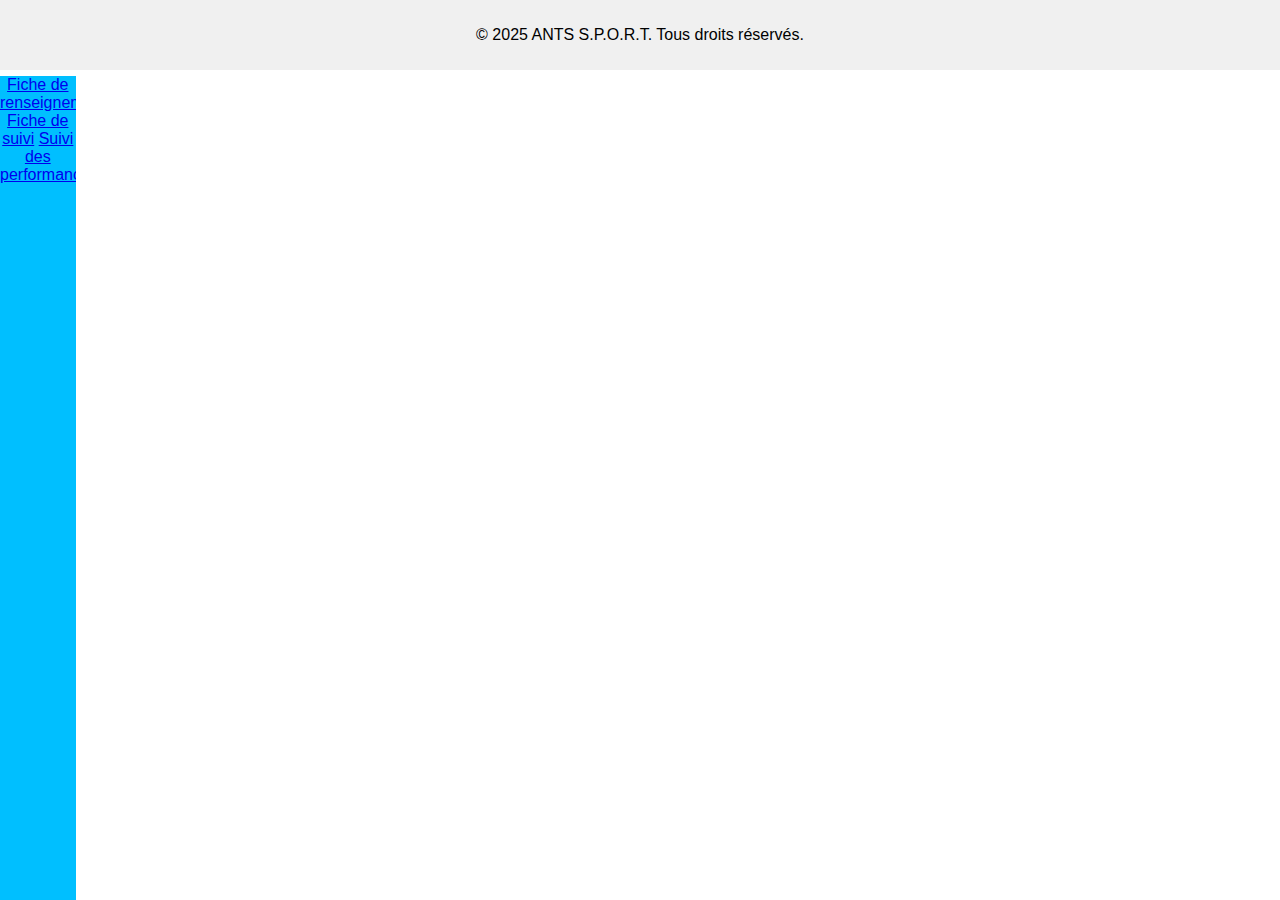
==== fiche_suivi.html @ 3a0b4b0e "Update fiche_suivi.html" ====
<!DOCTYPE html>
<html>
<head>
    <title>Fiche de renseignement</title>
    <link rel="stylesheet" type="text/css" href="style.css">
</head>
<body>
    <div class="side-bar">
        <input type="text" class="search-bar" placeholder="Rechercher...">
        <div class="nav-links">
            <a href="fiche_renseignement.html">Fiche de renseignement</a>
            <a href="fiche_suivi.html">Fiche de suivi</a>
            <a href="suivi_performances.html">Suivi des performances</a>
        </div>
    </div>
    <main>
        <!-- Contenu de la page de renseignement -->
    </main>
    <footer>
        <p>&copy; 2025 ANTS S.P.O.R.T. Tous droits réservés.</p>
    </footer>
</body>
</html>
---- style.css ----
body {
    font-family: Arial, sans-serif;
    text-align: center;
    background-color: #f0f0f0;
}
h1 {
    color: #333;
}

/* Style général */
body {
    font-family: Arial, sans-serif;
    background-color: white; /* Le body est blanc */
    margin: 0;
    padding: 0;
}

/* Style du header */
header {
    display: flex;
    justify-content: space-between;
    align-items: center;
    background-color: white;
    padding: 10px 20px;
    height: 2cm;
    box-shadow: 0 2px 4px rgba(0, 0, 0, 0.1);
}

.header-left h1 {
    margin: 0;
    color: #00BFFF;  /* Bleu ciel */
}

/* Style du lien retour accueil */
.header-right img {
    height: 2cm;
    cursor: pointer;
}

/* Style de la barre rétractable */
.side-bar {
    position: fixed;
    top: 2cm;  /* En dessous de l'entête */
    left: 0;
    width: 2cm;
    height: 100%;
    background-color: #00BFFF;  /* Bleu ciel */
    overflow: hidden;
    transition: width 0.3s;
}

.side-bar:hover {
    width: 6cm;
}

.side-bar:hover .search-bar {
    display: block;
}

.side-bar:hover .nouvelle-seance {
    display: block;
}

/* Style de la barre de recherche */
.search-bar {
    display: none;
    width: calc(100% - 20px);
    margin: 50px 10px 10px 10px; /* Baisser la barre de recherche */
    padding: 5px;
    border: 1px solid #ccc;
    border-radius: 4px;
}

/* Style des boutons de la barre rétractable */
.accordion {
    background-color: #00BFFF;  /* Bleu ciel */
    border: none;
    color: white;
    padding: 10px;
    cursor: pointer;
    text-align: left;
    outline: none;
    font-size: 14px;
}

/* Style des boutons d'onglets */
.tabs {
    display: flex;
    margin-left: 2cm;
    background-color: #00BFFF;
}

.tab-button {
    background-color: #00BFFF;  /* Bleu ciel */
    border: none;
    color: white;
    padding: 10px 20px;
    cursor: pointer;
    font-size: 14px;
    margin: 0 2px;
    transition: background-color 0.3s;
}

.tab-button:hover {
    background-color: #008CBA;  /* Légèrement plus foncé au survol */
}

/* Style des fiches */
.tab-content {
    display: none;
    padding: 20px;
}

.tab-content.active {
    display: block;
    margin-left: 2cm; /* Ne pas afficher au centre */
}

/* Style du footer */
footer {
    background-color: #f0f0f0;
    text-align: center;
    padding: 10px 0;
}

/* Nouvelle séance */
.nouvelle-seance {
    position: fixed;
    bottom: 20px;
    right: 20px;
    width: 5cm;
    height: 3cm;
    border: 2px solid black;
    background-color: white;
    display: flex;
    justify-content: center;
    align-items: center;
    font-size: 16px;
    font-weight: bold;
    cursor: pointer;
    display: none;
}
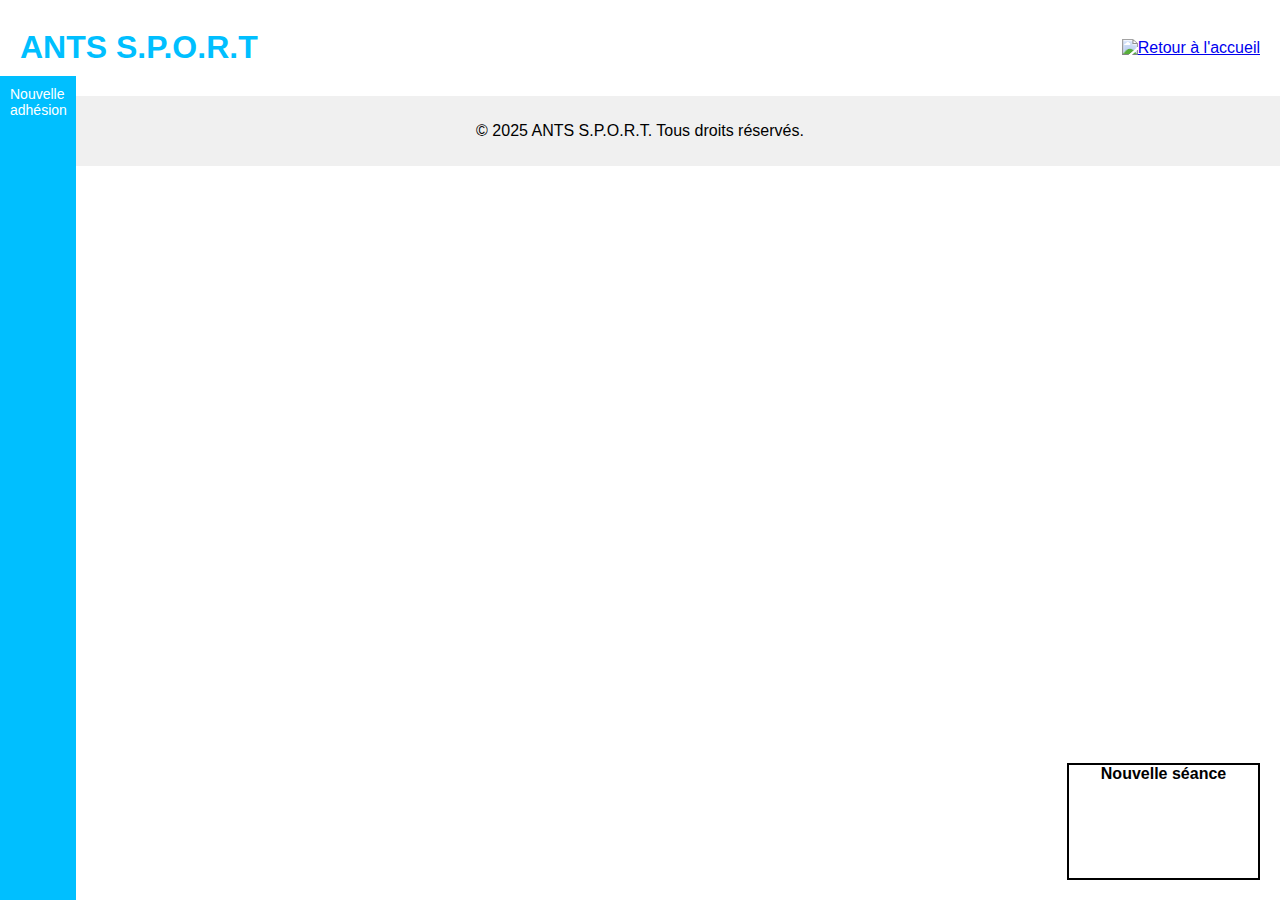
==== commit 690154e4: "Update fiche_suivi.html" ====
--- a/fiche_suivi.html
+++ b/fiche_suivi.html
@@ -1,23 +1,35 @@
 <!DOCTYPE html>
 <html>
 <head>
-    <title>Fiche de renseignement</title>
+    <title>ANTS S.P.O.R.T</title>
     <link rel="stylesheet" type="text/css" href="style.css">
 </head>
 <body>
+    <header>
+        <div class="header-left">
+            <h1>ANTS S.P.O.R.T</h1>
+        </div>
+        <div class="header-right">
+            <a href="index.html"><img src="logo-home.png" alt="Retour à l'accueil"></a>
+        </div>
+    </header>
     <div class="side-bar">
-        <input type="text" class="search-bar" placeholder="Rechercher...">
-        <div class="nav-links">
-            <a href="fiche_renseignement.html">Fiche de renseignement</a>
-            <a href="fiche_suivi.html">Fiche de suivi</a>
-            <a href="suivi_performances.html">Suivi des performances</a>
-        </div>
+        <button class="accordion" onclick="showTabs()">Nouvelle adhésion</button>
+        <input type="text" id="searchBar" placeholder="Rechercher..." class="search-bar">
+    </div>
+    <div id="banner" class="banner" style="display: none;"></div>
+    <div class="tabs" style="display: none;">
+        <button class="tab-button" onclick="window.location.href='fiche_renseignement.html'">Fiche de renseignement</button>
+        <button class="tab-button" onclick="window.location.href='fiche_suivi.html'">Fiche de suivi</button>
+        <button class="tab-button" onclick="window.location.href='suivi_performances.html'">Suivi des performances</button>
     </div>
     <main>
-        <!-- Contenu de la page de renseignement -->
+        <!-- Contenu principal -->
     </main>
     <footer>
         <p>&copy; 2025 ANTS S.P.O.R.T. Tous droits réservés.</p>
     </footer>
+    <div class="nouvelle-seance" onclick="window.location.href='nouvelle_seance.html'" style="display: none;">Nouvelle séance</div>
+    <script src="script.js"></script>
 </body>
 </html>
--- a/style.css
+++ b/style.css
@@ -140,3 +140,26 @@
     cursor: pointer;
     display: none;
 }
+
+/* Style de la banderolle */
+.banner {
+    background-color: #00BFFF; /* Bleu ciel */
+    color: white;
+    text-align: center;
+    padding: 10px;
+    position: absolute;
+    top: 2cm;
+    left: 2cm;
+    right: 0;
+    height: 0.44cm; /* Two-thirds of the previous one-third height */
+    line-height: 0.44cm; /* Adjust line-height to center text vertically */
+}
+
+/* Style des boutons d'onglets */
+.tabs {
+    display: flex;
+    margin-left: 2cm;
+    background-color: #00BFFF;
+    top: 2.44cm; /* Align with the bottom of the banner */
+    position: absolute; /* Ensure the tabs are positioned correctly */
+}
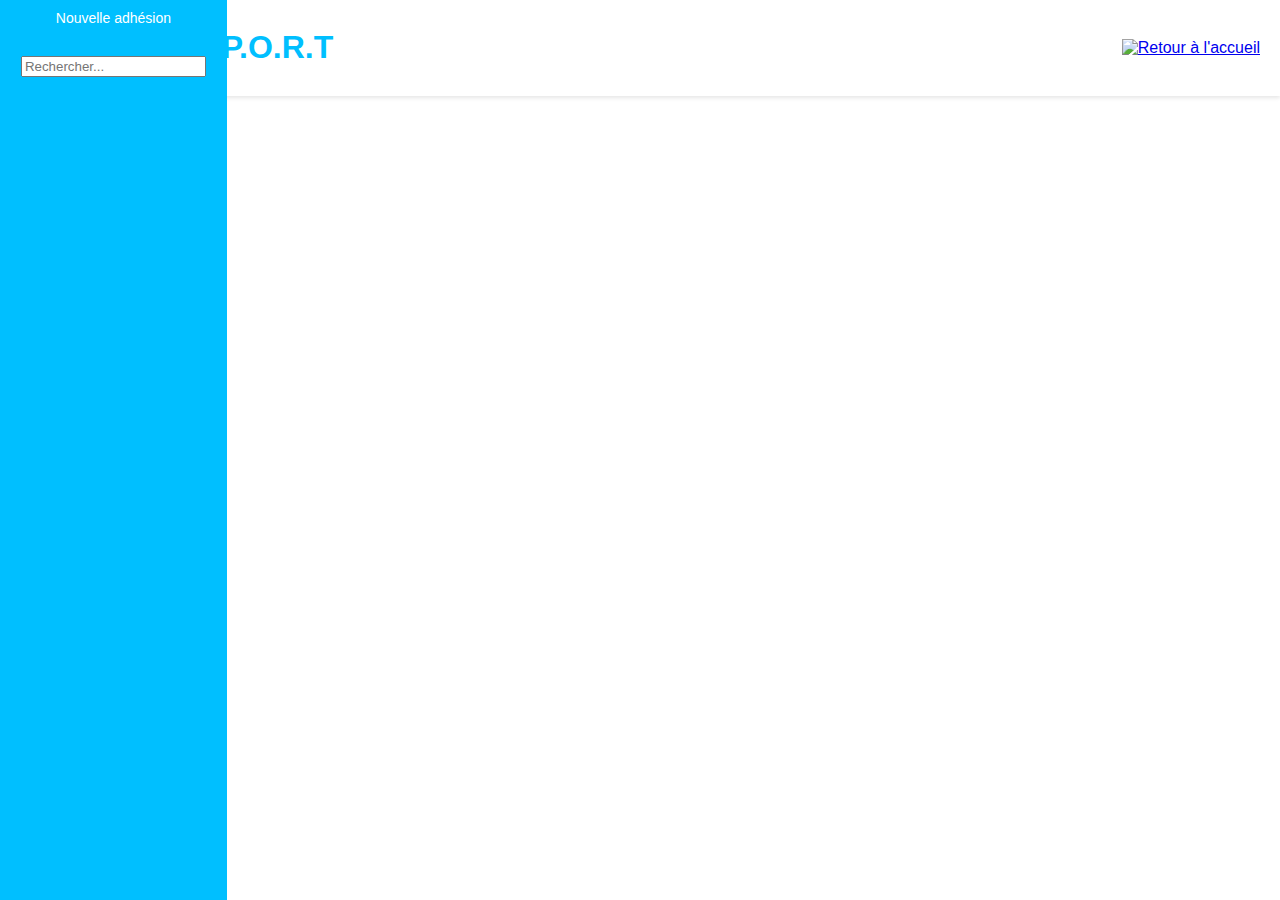
==== commit 9e2b7a9a: "Update fiche_suivi.html" ====
--- a/fiche_suivi.html
+++ b/fiche_suivi.html
@@ -14,22 +14,385 @@
         </div>
     </header>
     <div class="side-bar">
-        <button class="accordion" onclick="showTabs()">Nouvelle adhésion</button>
-        <input type="text" id="searchBar" placeholder="Rechercher..." class="search-bar">
+        <button class="accordion" onclick="showAdhesionPage()">Nouvelle adhésion</button>
+        <input type="text" id="searchBar" placeholder="Rechercher..." style="margin-top: 20px;">
     </div>
     <div id="banner" class="banner" style="display: none;"></div>
     <div class="tabs" style="display: none;">
-        <button class="tab-button" onclick="window.location.href='fiche_renseignement.html'">Fiche de renseignement</button>
-        <button class="tab-button" onclick="window.location.href='fiche_suivi.html'">Fiche de suivi</button>
-        <button class="tab-button" onclick="window.location.href='suivi_performances.html'">Suivi des performances</button>
+        <button class="tab-button" onclick="showTab('fiche-renseignement')">Fiche de renseignement</button>
+        <button class="tab-button" onclick="showTab('fiche-suivi')">Fiche de suivi</button>
+        <button class="tab-button" onclick="showTab('suivi-performances')">Suivi des performances</button>
     </div>
     <main>
-        <!-- Contenu principal -->
-    </main>
-    <footer>
-        <p>&copy; 2025 ANTS S.P.O.R.T. Tous droits réservés.</p>
-    </footer>
-    <div class="nouvelle-seance" onclick="window.location.href='nouvelle_seance.html'" style="display: none;">Nouvelle séance</div>
-    <script src="script.js"></script>
-</body>
-</html>
+        <section id="fiche-renseignement" class="tab-content" style="display: none;">
+            <h2>Fiche de renseignement</h2>
+            <form class="form-container">
+                <h3>1/ Informations personnelles</h3>
+                <label for="nomPrenom">Nom/Prénom:</label>
+                <input type="text" id="nomPrenom" name="nomPrenom"><br>
+                <label for="dateNaissance">Date de naissance:</label>
+                <input type="date" id="dateNaissance" name="dateNaissance"><br>
+                <label for="sexe">Sexe:</label>
+                <input type="text" id="sexe" name="sexe"><br>
+                <label for="problemeSante">Problème de santé:</label>
+                <input type="text" id="problemeSante" name="problemeSante"><br>
+                <label for="troubleMaladie">Trouble/maladie:</label>
+                <input type="text" id="troubleMaladie" name="troubleMaladie"><br>
+                <label for="fonctionsOrganiques">Fonctions organiques et structures anatomiques:</label>
+                <input type="text" id="fonctionsOrganiques" name="fonctionsOrganiques"><br>
+                <label for="activites">Activités:</label>
+                <input type="text" id="activites" name="activites"><br>
+                <label for="participation">Participation:</label>
+                <input type="text" id="participation" name="participation"><br>
+                <label for="facteursContextuels">Facteurs contextuels:</label>
+                <input type="text" id="facteursContextuels" name="facteursContextuels"><br>
+                <label for="autresInfo">Autres info (contre-indications, points d'attention):</label>
+                <input type="text" id="autresInfo" name="autresInfo"><br>
+
+                <h3>2/ Rapport à l'APA</h3>
+                <label for="dateArrivee">Date d'arrivée à l'association:</label>
+                <input type="date" id="dateArrivee" name="dateArrivee"><br>
+                <label for="connaissanceSalle">Connaissance salle S.P.O.R.T. ?:</label>
+                <input type="text" id="connaissanceSalle" name="connaissanceSalle"><br>
+                <label for="situationPro">Situation professionnelle:</label>
+                <input type="text" id="situationPro" name="situationPro"><br>
+                <label for="centreReeducation">Centre de rééducation:</label>
+                <input type="text" id="centreReeducation" name="centreReeducation"><br>
+                <label for="passeSportif">Passé sportif:</label>
+                <input type="text" id="passeSportif" name="passeSportif"><br>
+                <label for="pratiqueAPA">Pratique APA avant/maintenant ?:</label>
+                <input type="text" id="pratiqueAPA" name="pratiqueAPA"><br>
+
+                <h3>3/ Objectifs</h3>
+                <label for="objectifInitial">Objectif initial:</label>
+                <input type="text" id="objectifInitial" name="objectifInitial"><br>
+                <label for="objectifsBiologiques">Biologique(s):</label>
+                <input type="text" id="objectifsBiologiques" name="objectifsBiologiques"><br>
+                <label for="objectifsPsychologiques">Psychologique(s):</label>
+                <input type="text" id="objectifsPsychologiques" name="objectifsPsychologiques"><br>
+                <label for="objectifsSociaux">Social(aux):</label>
+                <input type="text" id="objectifsSociaux" name="objectifsSociaux"><br>
+
+                <h3>4/ Pratique</h3>
+                <label for="disponibilites">Principales disponibilités:</label>
+                <input type="text" id="disponibilites" name="disponibilites"><br>
+                <label for="activitesChoisies">Activité(s) choisie(s):</label>
+                <input type="text" id="activitesChoisies" name="activitesChoisies"><br>
+                <label for="certificatMedical">Certificat médical pour électrostimulation:</label>
+                <input type="text" id="certificatMedical" name="certificatMedical"><br>
+                <label for="zonesSollicitees">Principales zones sollicitées:</label>
+                <input type="text" id="zonesSollicitees" name="zonesSollicitees"><br>
+
+                <h3>5/ Tests physiques</h3>
+                <table>
+                    <thead>
+                        <tr>
+                            <th>Muscles</th>
+                            <th>Recrutement</th>
+                            <th>Force</th>
+                        </tr>
+                    </thead>
+                    <tbody>
+                        <tr>
+                            <td>Deltoïde G</td>
+                            <td>
+                                <select name="recrutement-deltoide-g">
+                                    <option value="OUI">OUI</option>
+                                    <option value="NON">NON</option>
+                                    <option value="PARTIEL">PARTIEL</option>
+                                </select>
+                            </td>
+                            <td>
+                                <select name="force-deltoide-g">
+                                    <option value="X">X</option>
+                                    <option value="Faible">Faible</option>
+                                    <option value="Moyenne">Moyenne</option>
+                                    <option value="Elevée">Elevée</option>
+                                </select>
+                            </td>
+                        </tr>
+                        <tr>
+                            <td>Deltoïde D</td>
+                            <td>
+                                <select name="recrutement-deltoide-d">
+                                    <option value="OUI">OUI</option>
+                                    <option value="NON">NON</option>
+                                    <option value="PARTIEL">PARTIEL</option>
+                                </select>
+                            </td>
+                            <td>
+                                <select name="force-deltoide-d">
+                                    <option value="X">X</option>
+                                    <option value="Faible">Faible</option>
+                                    <option value="Moyenne">Moyenne</option>
+                                    <option value="Elevée">Elevée</option>
+                                </select>
+                            </td>
+                        </tr>
+                        <tr>
+                            <td>Biceps G</td>
+                            <td>
+                                <select name="recrutement-biceps-g">
+                                    <option value="OUI">OUI</option>
+                                    <option value="NON">NON</option>
+                                    <option value="PARTIEL">PARTIEL</option>
+                                </select>
+                            </td>
+                            <td>
+                                <select name="force-biceps-g">
+                                    <option value="X">X</option>
+                                    <option value="Faible">Faible</option>
+                                    <option value="Moyenne">Moyenne</option>
+                                    <option value="Elevée">Elevée</option>
+                                </select>
+                            </td>
+                        </tr>
+                        <tr>
+                            <td>Biceps D</td>
+                            <td>
+                                <select name="recrutement-biceps-d">
+                                    <option value="OUI">OUI</option>
+                                    <option value="NON">NON</option>
+                                    <option value="PARTIEL">PARTIEL</option>
+                                </select>
+                            </td>
+                            <td>
+                                <select name="force-biceps-d">
+                                    <option value="X">X</option>
+                                    <option value="Faible">Faible</option>
+                                    <option value="Moyenne">Moyenne</option>
+                                    <option value="Elevée">Elevée</option>
+                                </select>
+                            </td>
+                        </tr>
+                        <tr>
+                            <td>Triceps G</td>
+                            <td>
+                                <select name="recrutement-triceps-g">
+                                    <option value="OUI">OUI</option>
+                                    <option value="NON">NON</option>
+                                    <option value="PARTIEL">PARTIEL</option>
+                                </select>
+                            </td>
+                            <td>
+                                <select name="force-triceps-g">
+                                    <option value="X">X</option>
+                                    <option value="Faible">Faible</option>
+                                    <option value="Moyenne">Moyenne</option>
+                                    <option value="Elevée">Elevée</option>
+                                </select>
+                            </td>
+                        </tr>
+                        <tr>
+                            <td>Triceps D</td>
+                            <td>
+                                <select name="recrutement-triceps-d">
+                                    <option value="OUI">OUI</option>
+                                    <option value="NON">NON</option>
+                                    <option value="PARTIEL">PARTIEL</option>
+                                </select>
+                            </td>
+                            <td>
+                                <select name="force-triceps-d">
+                                    <option value="X">X</option>
+                                    <option value="Faible">Faible</option>
+                                    <option value="Moyenne">Moyenne</option>
+                                    <option value="Elevée">Elevée</option>
+                                </select>
+                            </td>
+                        </tr>
+                        <tr>
+                            <td>Fléchisseurs doigts G</td>
+                            <td>
+                                <select name="recrutement-flechisseurs-doigts-g">
+                                    <option value="OUI">OUI</option>
+                                    <option value="NON">NON</option>
+                                    <option value="PARTIEL">PARTIEL</option>
+                                </select>
+                            </td>
+                            <td>
+                                <select name="force-flechisseurs-doigts-g">
+                                    <option value="X">X</option>
+                                    <option value="Faible">Faible</option>
+                                    <option value="Moyenne">Moyenne</option>
+                                    <option value="Elevée">Elevée</option>
+                                </select>
+                            </td>
+                        </tr>
+                        <tr>
+                            <td>Fléchisseurs doigts D</td>
+                            <td>
+                                <select name="recrutement-flechisseurs-doigts-d">
+                                    <option value="OUI">OUI</option>
+                                    <option value="NON">NON</option>
+                                    <option value="PARTIEL">PARTIEL</option>
+                                </select>
+                            </td>
+                            <td>
+                                <select name="force-flechisseurs-doigts-d">
+                                    <option value="X">X</option>
+                                    <option value="Faible">Faible</option>
+                                    <option value="Moyenne">Moyenne</option>
+                                    <option value="Elevée">Elevée</option>
+                                </select>
+                            </td>
+                        </tr>
+                        <tr>
+                            <td>Extenseurs doigts G</td>
+                            <td>
+                                <select name="recrutement-extenseurs-doigts-g">
+                                    <option value="OUI">OUI</option>
+                                    <option value="NON">NON</option>
+                                    <option value="PARTIEL">PARTIEL</option>
+                                </select>
+                            </td>
+                            <td>
+                                <select name="force-extenseurs-doigts-g">
+                                    <option value="X">X</option>
+                                    <option value="Faible">Faible</option>
+                                    <option value="Moyenne">Moyenne</option>
+                                    <option value="Elevée">Elevée</option>
+                                </select>
+                            </td>
+                        </tr>
+                        <tr>
+                            <td>Extenseurs doigts D</td>
+                            <td>
+                                <select name="recrutement-extenseurs-doigts-d">
+                                    <option value="OUI">OUI</option>
+                                    <option value="NON">NON</option>
+                                    <option value="PARTIEL">PARTIEL</option>
+                                </select>
+                            </td>
+                            <td>
+                                <select name="force-extenseurs-doigts-d">
+                                    <option value="X">X</option>
+                                    <option value="Faible">Faible</option>
+                                    <option value="Moyenne">Moyenne</option>
+                                    <option value="Elevée">Elevée</option>
+                                </select>
+                            </td>
+                        </tr>
+                        <tr>
+                            <td>Trapèse G</td>
+                            <td>
+                                <select name="recrutement-trapese-g">
+                                    <option value="OUI">OUI</option>
+                                    <option value="NON">NON</option>
+                                    <option value="PARTIEL">PARTIEL</option>
+                                </select>
+                            </td>
+                            <td>
+                                <select name="force-trapese-g">
+                                    <option value="X">X</option>
+                                    <option value="Faible">Faible</option>
+                                    <option value="Moyenne">Moyenne</option>
+                                    <option value="Elevée">Elevée</option>
+                                </select>
+                            </td>
+                        </tr>
+                        <tr>
+                            <td>Trapèse D</td>
+                            <td>
+                                <select name="recrutement-trapese-d">
+                                    <option value="OUI">OUI</option>
+                                    <option value="NON">NON</option>
+                                    <option value="PARTIEL">PARTIEL</option>
+                                </select>
+                            </td>
+                            <td>
+                                <select name="force-trapese-d">
+                                    <option value="X">X</option>
+                                    <option value="Faible">Faible</option>
+                                    <option value="Moyenne">Moyenne</option>
+                                    <option value="Elevée">Elevée</option>
+                                </select>
+                            </td>
+                        </tr>
+                        <tr>
+                            <td>Grand dorsal G</td>
+                            <td>
+                                <select name="recrutement-grand-dorsal-g">
+                                    <option value="OUI">OUI</option>
+                                    <option value="NON">NON</option>
+                                    <option value="PARTIEL">PARTIEL</option>
+                                </select>
+                            </td>
+                            <td>
+                                <select name="force-grand-dorsal-g">
+                                    <option value="X">X</option>
+                                    <option value="Faible">Faible</option>
+                                    <option value="Moyenne">Moyenne</option>
+                                    <option value="Elevée">Elevée</option>
+                                </select>
+                            </td>
+                        </tr>
+                        <tr>
+                            <td>Grand dorsal D</td>
+                            <td>
+                                <select name="recrutement-grand-dorsal-d">
+                                    <option value="OUI">OUI</option>
+                                    <option value="NON">NON</option>
+                                    <option value="PARTIEL">PARTIEL</option>
+                                </select>
+                            </td>
+                            <td>
+                                <select name="force-grand-dorsal-d">
+                                    <option value="X">X</option>
+                                    <option value="Faible">Faible</option>
+                                    <option value="Moyenne">Moyenne</option>
+                                    <option value="Elevée">Elevée</option>
+                                </select>
+                            </td>
+                        </tr>
+                        <tr>
+                            <td>Grand droit</td>
+                            <td>
+                                <select name="recrutement-grand-droit">
+                                    <option value="OUI">OUI</option>
+                                    <option value="NON">NON</option>
+                                    <option value="PARTIEL">PARTIEL</option>
+                                </select>
+                            </td>
+                            <td>
+                                <select name="force-grand-droit">
+                                    <option value="X">X</option>
+                                    <option value="Faible">Faible</option>
+                                    <option value="Moyenne">Moyenne</option>
+                                    <option value="Elevée">Elevée</option>
+                                </select>
+                            </td>
+                        </tr>
+                        <tr>
+                            <td>Lombaires</td>
+                            <td>
+                                <select name="recrutement-lombaires">
+                                    <option value="OUI">OUI</option>
+                                    <option value="NON">NON</option>
+                                    <option value="PARTIEL">PARTIEL</option>
+                                </select>
+                            </td>
+                            <td>
+                                <select name="force-lombaires">
+                                    <option value="X">X</option>
+                                    <option value="Faible">Faible</option>
+                                    <option value="Moyenne">Moyenne</option>
+                                    <option value="Elevée">Elevée</option>
+                                </select>
+                            </td>
+                        </tr>
+                        <tr>
+                            <td>Obliques</td>
+                            <td>
+                                <select name="recrutement-obliques">
+                                    <option value="OUI">OUI</option>
+                                    <option value="NON">NON</option>
+                                    <option value="PARTIEL">PARTIEL</option>
+                                </select>
+                            </td>
+                            <td>
+                                <select name="force-obliques">
+                                    <option value="X">X</option>
+                                    <option value="Faible">Faible</option>
+                                    <option value="Moyenne">Moyenne</option>
+                                    <option value="Elevée">Elevée
--- a/style.css
+++ b/style.css
@@ -1,3 +1,4 @@
+/* Existing CSS */
 body {
     font-family: Arial, sans-serif;
     text-align: center;
@@ -24,11 +25,15 @@
     padding: 10px 20px;
     height: 2cm;
     box-shadow: 0 2px 4px rgba(0, 0, 0, 0.1);
+    position: relative; /* Ensure it stays below the sidebar */
+    z-index: 1; /* Ensure header is below the sidebar */
 }
 
 .header-left h1 {
     margin: 0;
     color: #00BFFF;  /* Bleu ciel */
+    position: relative;
+    left: 2cm; /* Shift 2cm to the right */
 }
 
 /* Style du lien retour accueil */
@@ -40,25 +45,18 @@
 /* Style de la barre rétractable */
 .side-bar {
     position: fixed;
-    top: 2cm;  /* En dessous de l'entête */
+    top: 0;  /* Start from the top */
     left: 0;
     width: 2cm;
     height: 100%;
     background-color: #00BFFF;  /* Bleu ciel */
     overflow: hidden;
     transition: width 0.3s;
+    z-index: 2; /* Ensure sidebar is above the header */
 }
 
 .side-bar:hover {
     width: 6cm;
-}
-
-.side-bar:hover .search-bar {
-    display: block;
-}
-
-.side-bar:hover .nouvelle-seance {
-    display: block;
 }
 
 /* Style de la barre de recherche */
@@ -69,6 +67,10 @@
     padding: 5px;
     border: 1px solid #ccc;
     border-radius: 4px;
+}
+
+.side-bar:hover .search-bar {
+    display: block;
 }
 
 /* Style des boutons de la barre rétractable */
@@ -109,18 +111,29 @@
 .tab-content {
     display: none;
     padding: 20px;
+    margin-left: 3cm; /* Align horizontally 3 cm from the left edge */
 }
 
 .tab-content.active {
     display: block;
-    margin-left: 2cm; /* Ne pas afficher au centre */
+    margin-left: 3cm; /* Align horizontally 3 cm from the left edge */
+}
+
+/* Align the questionnaire 1 cm to the right of the retracted sidebar */
+.form-container {
+    position: absolute;
+    left: calc(2cm + 1cm); /* 2 cm for the sidebar width, plus 1 cm */
+    width: calc(100% - 3cm); /* Adjust width accordingly */
 }
 
 /* Style du footer */
 footer {
-    background-color: #f0f0f0;
+    background-color: #00BFFF; /* Same color as "ANTS S.P.O.R.T" */
     text-align: center;
     padding: 10px 0;
+    position: fixed;
+    bottom: 4cm; /* 4 cm from the bottom */
+    width: 100%;
 }
 
 /* Nouvelle séance */
@@ -138,28 +151,4 @@
     font-size: 16px;
     font-weight: bold;
     cursor: pointer;
-    display: none;
 }
-
-/* Style de la banderolle */
-.banner {
-    background-color: #00BFFF; /* Bleu ciel */
-    color: white;
-    text-align: center;
-    padding: 10px;
-    position: absolute;
-    top: 2cm;
-    left: 2cm;
-    right: 0;
-    height: 0.44cm; /* Two-thirds of the previous one-third height */
-    line-height: 0.44cm; /* Adjust line-height to center text vertically */
-}
-
-/* Style des boutons d'onglets */
-.tabs {
-    display: flex;
-    margin-left: 2cm;
-    background-color: #00BFFF;
-    top: 2.44cm; /* Align with the bottom of the banner */
-    position: absolute; /* Ensure the tabs are positioned correctly */
-}
